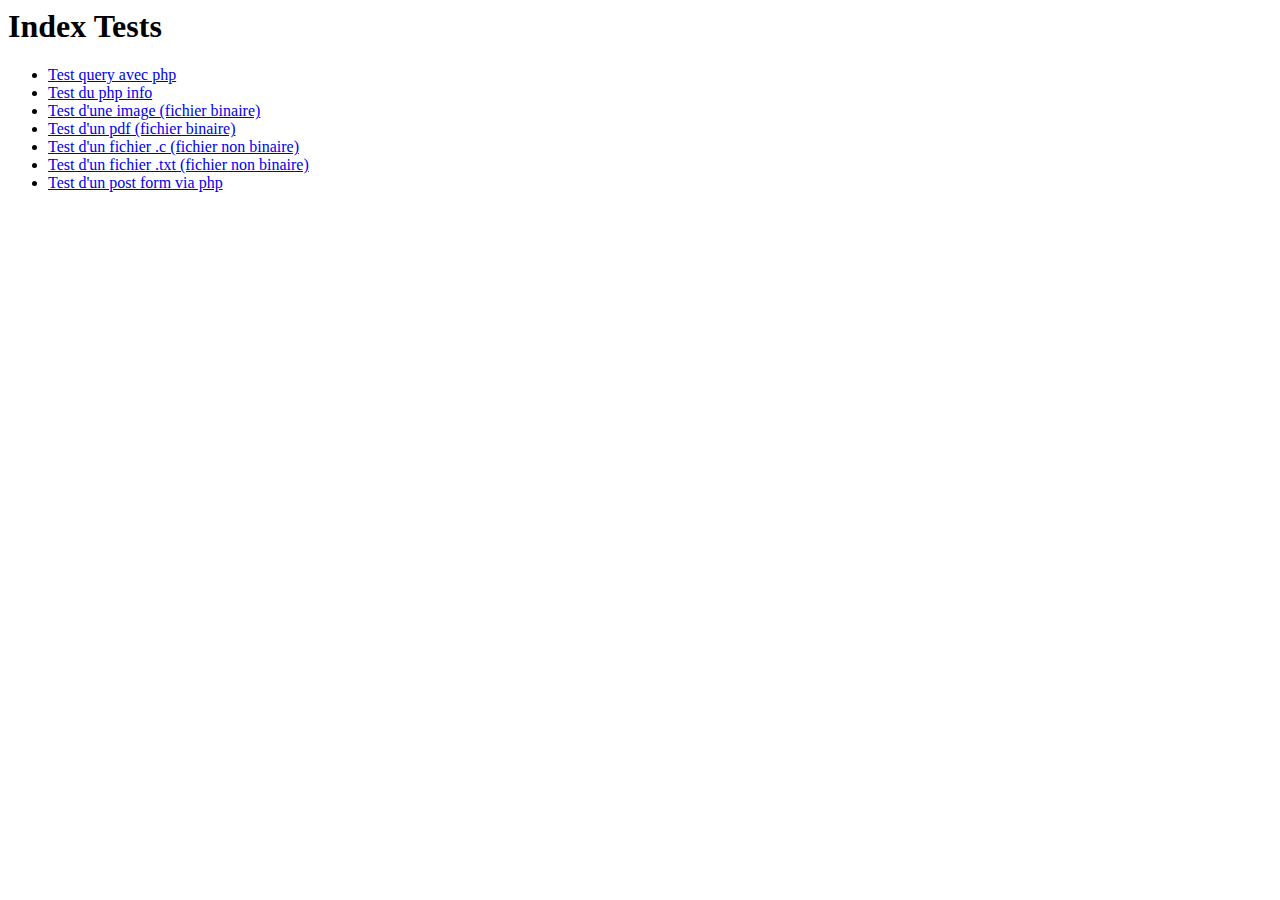
==== public/tests/index.html @ 4fc9cdb3 "add tests" ====
<html>
	<head>
		<title>Tests index</title>
		<link rel="stylesheet" href="style.css">
	</head>
	<body>
		<div id="center">
			<h1>Index Tests</h1>
			<ul>
				<li><a href="/tests/query.php?var1=bonjour&var2=salut">Test query avec php</a></li>
				<li><a href="/tests/phpinfo.php">Test du php info</a></li>
				<li><a href="/Les_Poldters.png">Test d'une image (fichier binaire)</a></li>
				<li><a href="/tests/pdf.pdf">Test d'un pdf (fichier binaire)</a></li>
				<li><a href="/tests/code.c">Test d'un fichier .c (fichier non binaire)</a></li>
				<li><a href="/tests/roman.txt">Test d'un fichier .txt (fichier non binaire)</a></li>
				<li><a href="/tests/post.html">Test d'un post form via php</a></li>
			</ul>
		</div>
	</body>
</html>
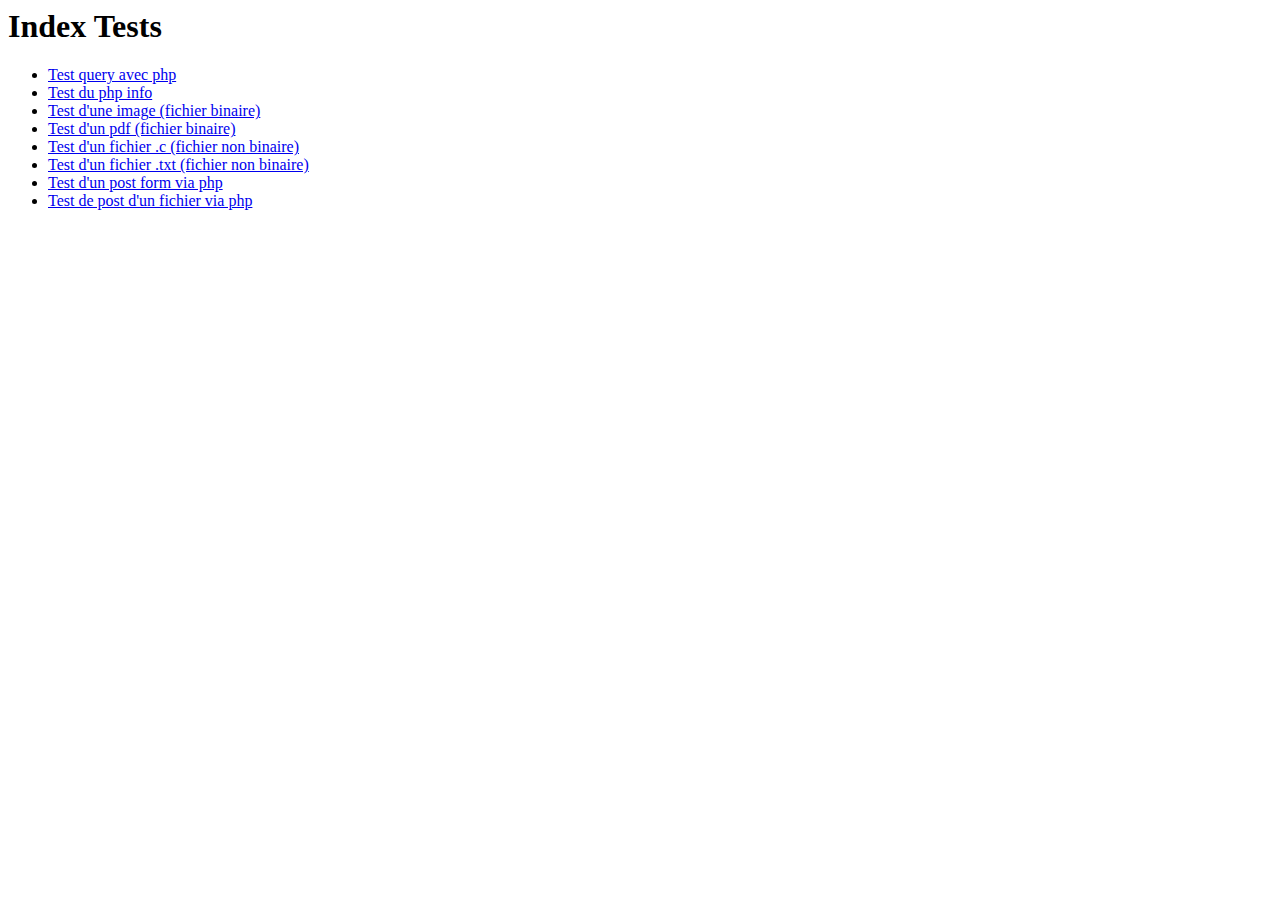
==== commit af11b6f8: "21.01.17 18:33:26" ====
--- a/public/tests/index.html
+++ b/public/tests/index.html
@@ -14,6 +14,7 @@
 				<li><a href="/tests/code.c">Test d'un fichier .c (fichier non binaire)</a></li>
 				<li><a href="/tests/roman.txt">Test d'un fichier .txt (fichier non binaire)</a></li>
 				<li><a href="/tests/post.html">Test d'un post form via php</a></li>
+				<li><a href="/tests/postfile.html">Test de post d'un fichier via php</a></li>
 			</ul>
 		</div>
 	</body>
